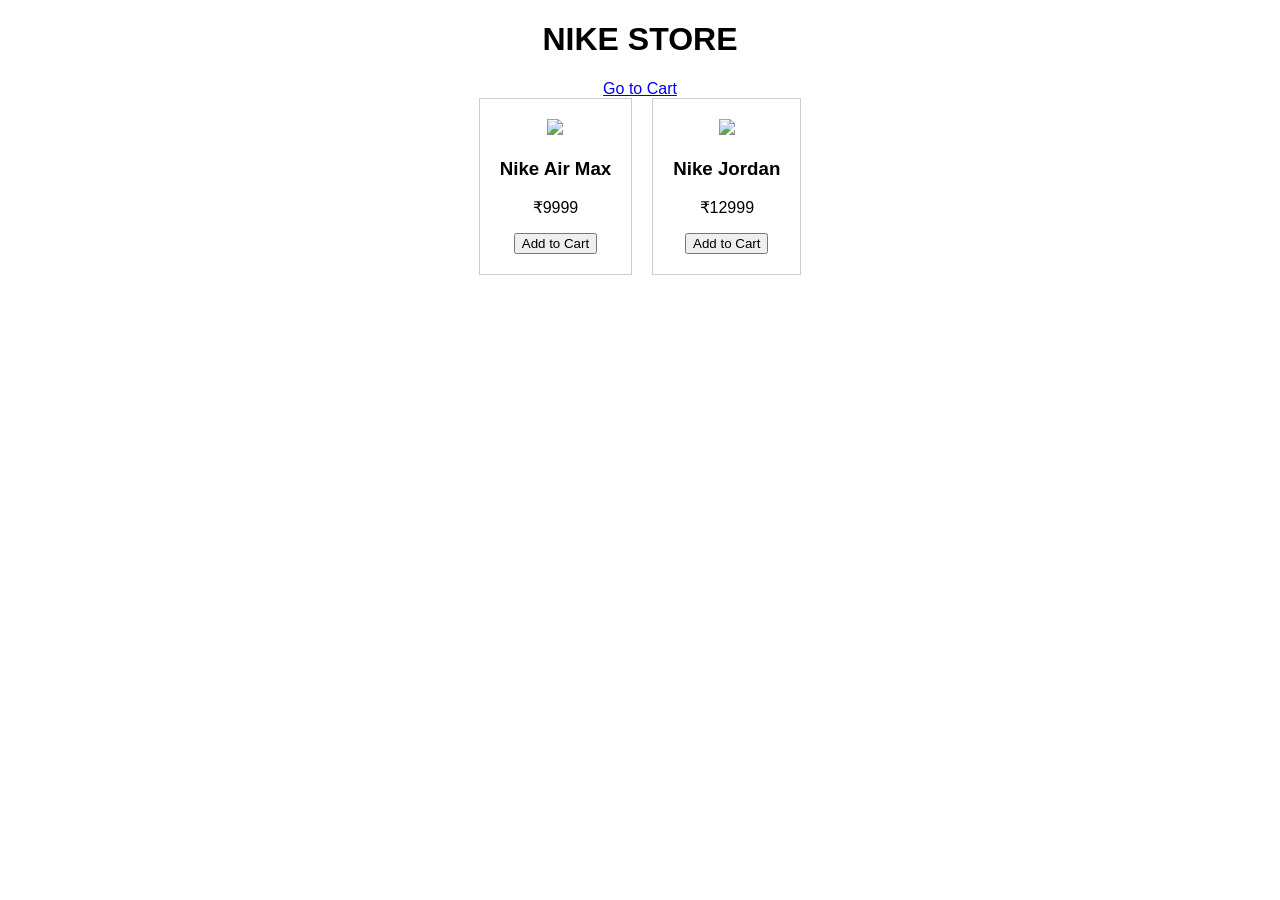
==== index.html @ 03a80ba6 "Add files via upload" ====
<!DOCTYPE html>
<html>
<head>
  <title>Nike Clone</title>
  <link rel="stylesheet" href="style.css">
</head>
<body>

<h1>NIKE STORE</h1>
<a href="cart.html">Go to Cart</a>

<div class="products">

  <div class="card">
    <img src="https://via.placeholder.com/150">
    <h3>Nike Air Max</h3>
    <p>₹9999</p>
    <button onclick="addToCart('Nike Air Max',9999)">Add to Cart</button>
  </div>

  <div class="card">
    <img src="https://via.placeholder.com/150">
    <h3>Nike Jordan</h3>
    <p>₹12999</p>
    <button onclick="addToCart('Nike Jordan',12999)">Add to Cart</button>
  </div>

</div>

<script src="script.js"></script>
</body>
</html>
---- style.css ----
body {
  font-family: Arial;
  text-align: center;
}

.products {
  display: flex;
  justify-content: center;
  gap: 20px;
}

.card {
  border: 1px solid #ccc;
  padding: 20px;
}
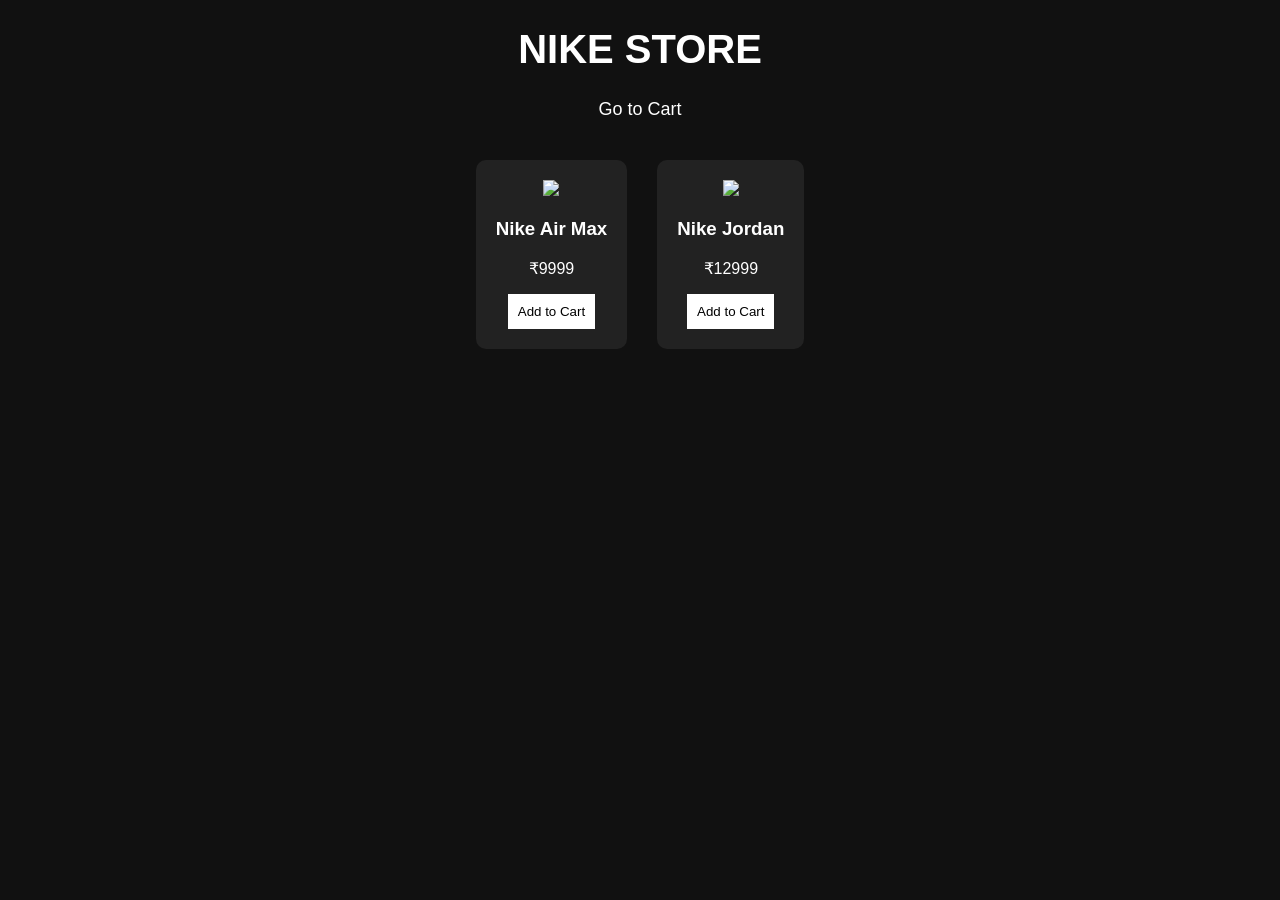
==== commit 9ef3a44a: "Add files via upload" ====
--- a/index.html
+++ b/index.html
@@ -12,14 +12,14 @@
 <div class="products">
 
   <div class="card">
-    <img src="https://via.placeholder.com/150">
+    <img src="https://static.nike.com/a/images/t_PDP_1280_v1/f_auto,q_auto:eco/nike-air-max.jpg">
     <h3>Nike Air Max</h3>
     <p>₹9999</p>
     <button onclick="addToCart('Nike Air Max',9999)">Add to Cart</button>
   </div>
 
   <div class="card">
-    <img src="https://via.placeholder.com/150">
+    <img src="https://static.nike.com/a/images/t_PDP_1280_v1/f_auto,q_auto:eco/nike-air-max.jpg">
     <h3>Nike Jordan</h3>
     <p>₹12999</p>
     <button onclick="addToCart('Nike Jordan',12999)">Add to Cart</button>
--- a/style.css
+++ b/style.css
@@ -1,15 +1,42 @@
 body {
-  font-family: Arial;
+  font-family: Arial, sans-serif;
+  background-color: #111;
+  color: white;
   text-align: center;
+}
+
+h1 {
+  font-size: 40px;
+}
+
+a {
+  color: white;
+  text-decoration: none;
+  font-size: 18px;
 }
 
 .products {
   display: flex;
   justify-content: center;
-  gap: 20px;
+  gap: 30px;
+  margin-top: 40px;
 }
 
 .card {
-  border: 1px solid #ccc;
+  background: #222;
   padding: 20px;
+  border-radius: 10px;
+  transition: 0.3s;
+}
+
+.card:hover {
+  transform: scale(1.05);
+}
+
+button {
+  background: white;
+  color: black;
+  border: none;
+  padding: 10px;
+  cursor: pointer;
 }
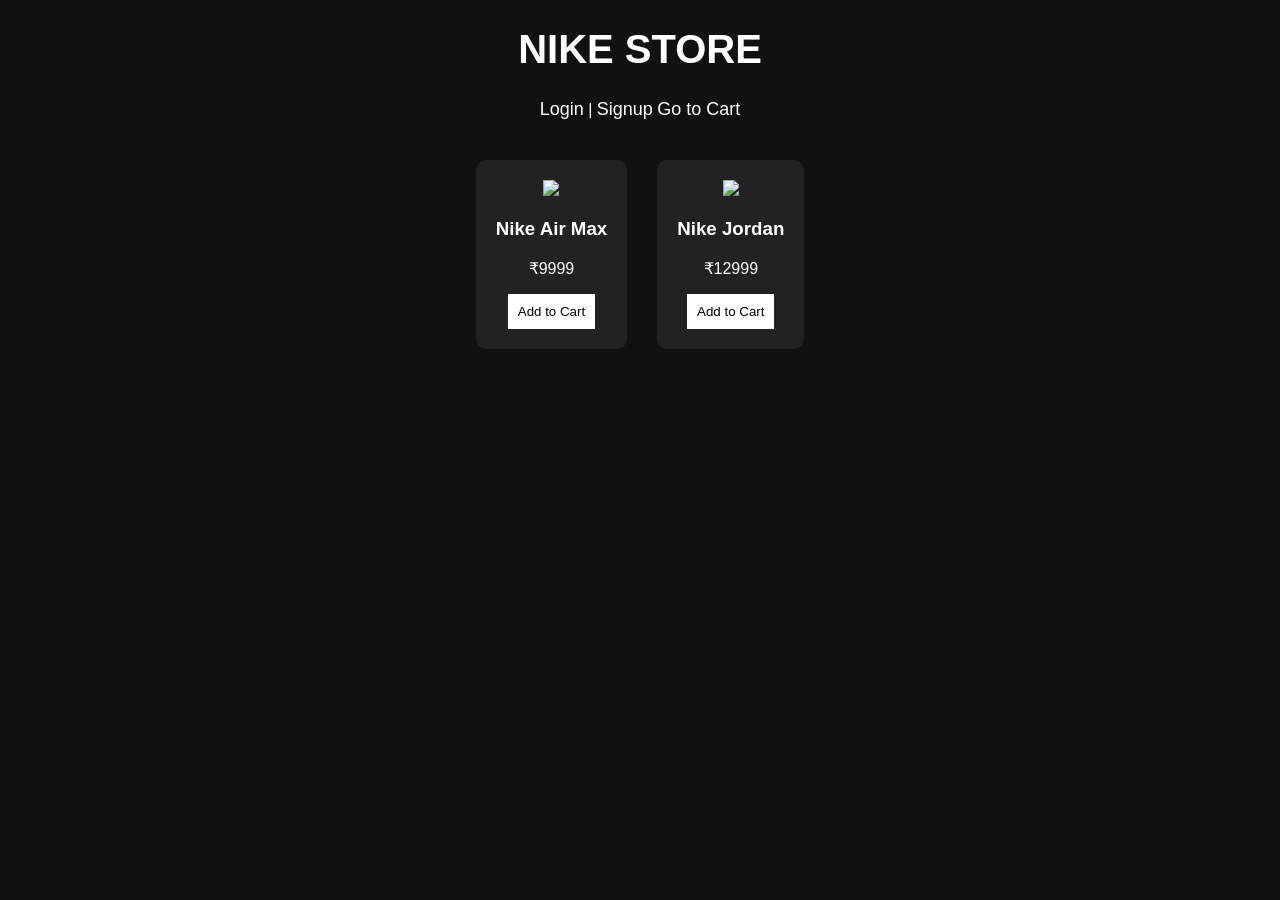
==== commit 698e669c: "Add files via upload" ====
--- a/index.html
+++ b/index.html
@@ -7,6 +7,10 @@
 <body>
 
 <h1>NIKE STORE</h1>
+
+<a href="login.html">Login</a> |
+<a href="signup.html">Signup</a>
+
 <a href="cart.html">Go to Cart</a>
 
 <div class="products">
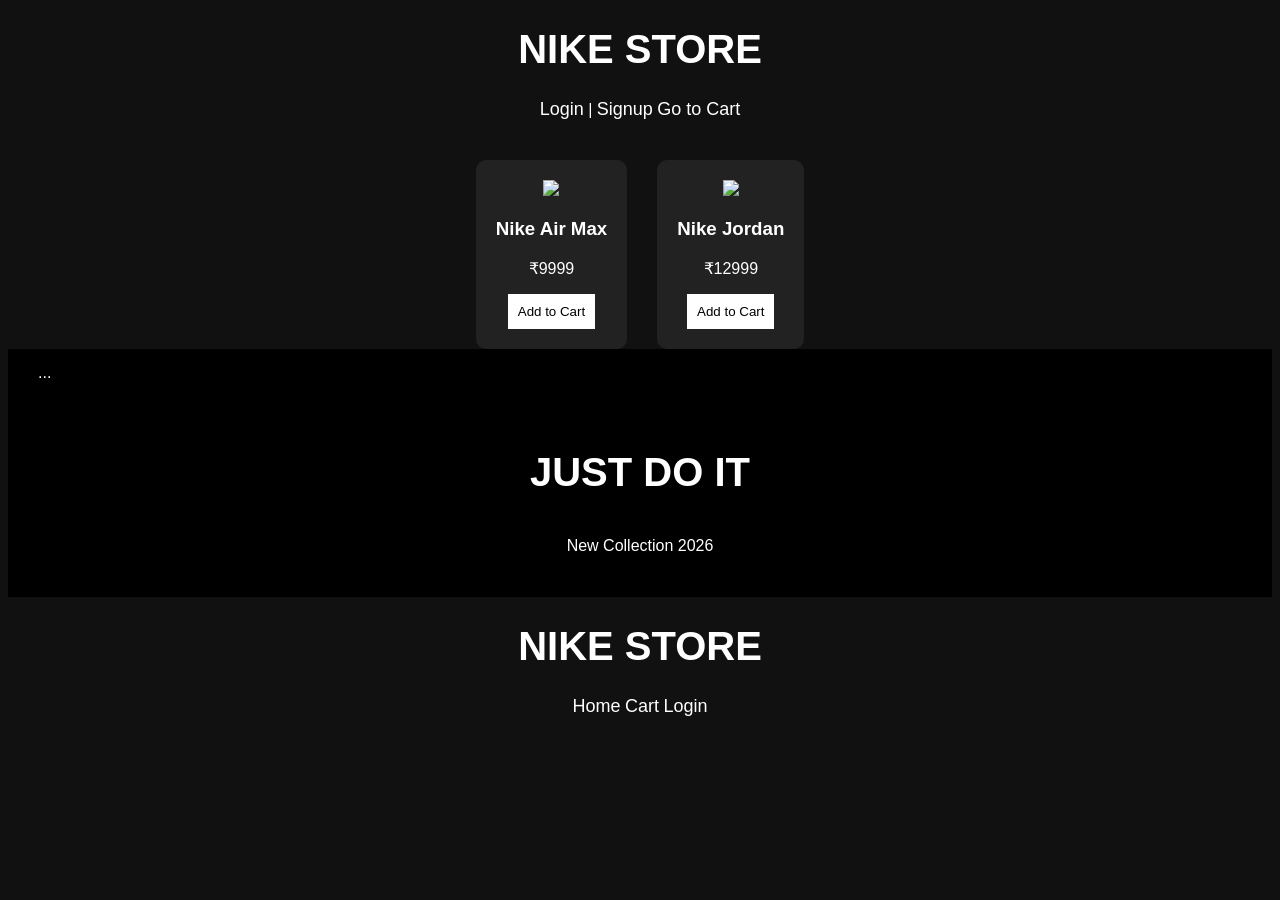
==== commit bda27e38: "Add files via upload" ====
--- a/index.html
+++ b/index.html
@@ -32,5 +32,22 @@
 </div>
 
 <script src="script.js"></script>
-</body>
+<body>
+
+<div class="navbar">
+  ...
+</div>
+
+<div class="hero">
+  <h1>JUST DO IT</h1>
+  <p>New Collection 2026</p>
+</div>
+
+<h1>NIKE STORE</h1>
+  <div>
+    <a href="index.html">Home</a>
+    <a href="cart.html">Cart</a>
+    <a href="login.html">Login</a>
+  </div>
+</div>
 </html>
--- a/style.css
+++ b/style.css
@@ -1,3 +1,15 @@
+.navbar {
+  display: flex;
+  justify-content: space-between;
+  padding: 15px 30px;
+  background: black;
+}
+
+.navbar a {
+  margin-left: 20px;
+  color: white;
+  text-decoration: none;
+}
 body {
   font-family: Arial, sans-serif;
   background-color: #111;
@@ -27,6 +39,7 @@
   padding: 20px;
   border-radius: 10px;
   transition: 0.3s;
+  color: white;
 }
 
 .card:hover {
@@ -39,4 +52,14 @@
   border: none;
   padding: 10px;
   cursor: pointer;
+}
+
+.hero {
+  background-color: black;
+  height: 200px;
+  display: flex;
+  flex-direction: column;
+  justify-content: center;
+  align-items: center;
+  color: white;
 }
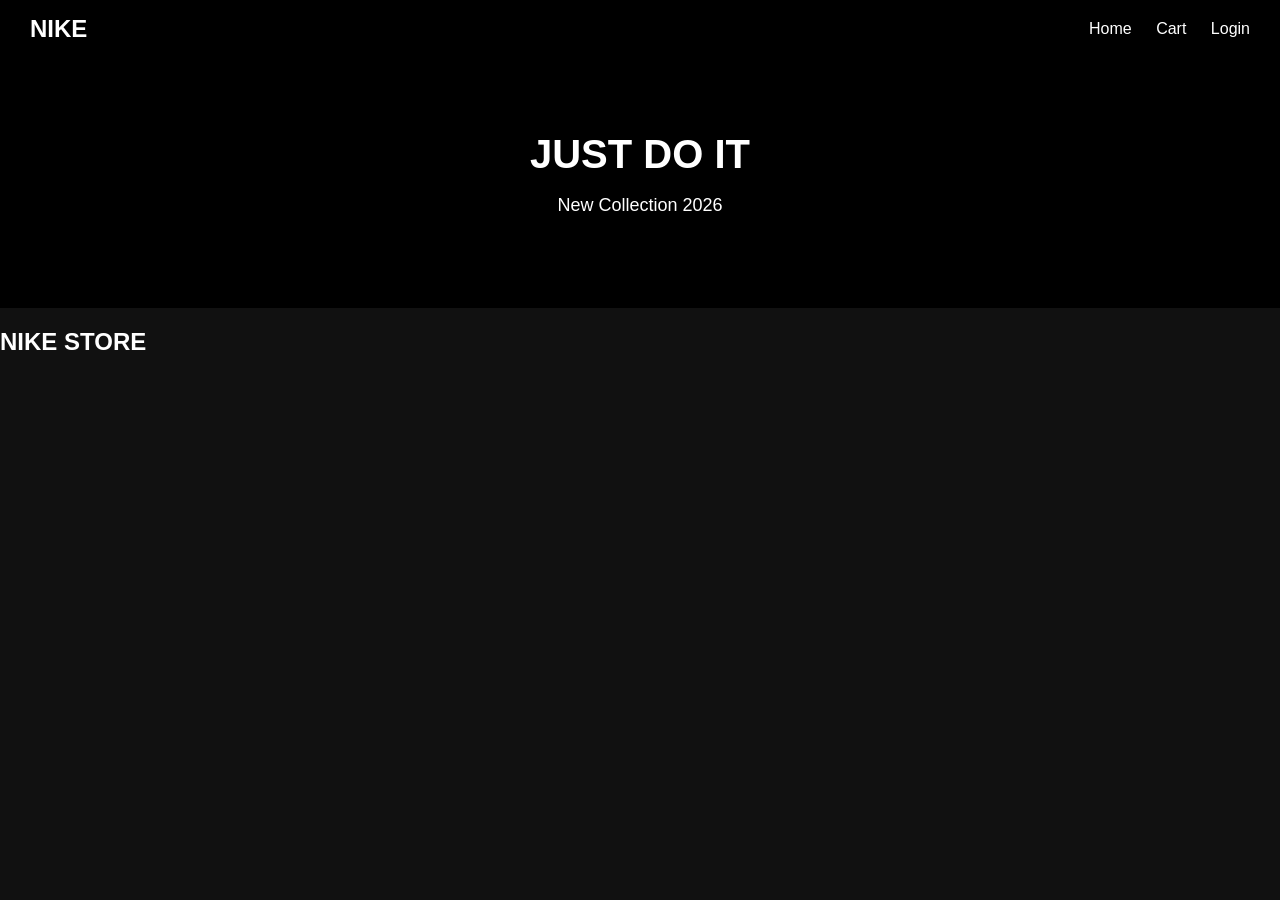
==== commit 48d7aec7: "Add files via upload" ====
--- a/index.html
+++ b/index.html
@@ -4,38 +4,16 @@
   <title>Nike Clone</title>
   <link rel="stylesheet" href="style.css">
 </head>
-<body>
 
-<h1>NIKE STORE</h1>
-
-<a href="login.html">Login</a> |
-<a href="signup.html">Signup</a>
-
-<a href="cart.html">Go to Cart</a>
-
-<div class="products">
-
-  <div class="card">
-    <img src="https://static.nike.com/a/images/t_PDP_1280_v1/f_auto,q_auto:eco/nike-air-max.jpg">
-    <h3>Nike Air Max</h3>
-    <p>₹9999</p>
-    <button onclick="addToCart('Nike Air Max',9999)">Add to Cart</button>
-  </div>
-
-  <div class="card">
-    <img src="https://static.nike.com/a/images/t_PDP_1280_v1/f_auto,q_auto:eco/nike-air-max.jpg">
-    <h3>Nike Jordan</h3>
-    <p>₹12999</p>
-    <button onclick="addToCart('Nike Jordan',12999)">Add to Cart</button>
-  </div>
-
-</div>
-
-<script src="script.js"></script>
 <body>
 
 <div class="navbar">
-  ...
+  <h2>NIKE</h2>
+  <div>
+    <a href="index.html">Home</a>
+    <a href="cart.html">Cart</a>
+    <a href="login.html">Login</a>
+  </div>
 </div>
 
 <div class="hero">
@@ -43,11 +21,13 @@
   <p>New Collection 2026</p>
 </div>
 
-<h1>NIKE STORE</h1>
-  <div>
-    <a href="index.html">Home</a>
-    <a href="cart.html">Cart</a>
-    <a href="login.html">Login</a>
-  </div>
+<h2>NIKE STORE</h2>
+
+<div class="products">
+  <!-- your product cards -->
 </div>
+
+<script src="script.js"></script>
+
+</body>
 </html>
--- a/style.css
+++ b/style.css
@@ -1,65 +1,103 @@
+/* Reset basic */
+body {
+  margin: 0;
+  font-family: Arial, sans-serif;
+  background-color: #111;
+  color: white;
+}
+
+/* Navbar */
 .navbar {
   display: flex;
   justify-content: space-between;
+  align-items: center;
   padding: 15px 30px;
   background: black;
+}
+
+.navbar h2 {
+  margin: 0;
 }
 
 .navbar a {
   margin-left: 20px;
   color: white;
   text-decoration: none;
-}
-body {
-  font-family: Arial, sans-serif;
-  background-color: #111;
-  color: white;
-  text-align: center;
+  font-size: 16px;
 }
 
-h1 {
-  font-size: 40px;
+.navbar a:hover {
+  text-decoration: underline;
 }
 
-a {
+/* Hero Section */
+.hero {
+  background-color: black;
+  height: 250px;
+  display: flex;
+  flex-direction: column;
+  justify-content: center;
+  align-items: center;
   color: white;
-  text-decoration: none;
+}
+
+.hero h1 {
+  font-size: 40px;
+  margin: 0;
+}
+
+.hero p {
   font-size: 18px;
 }
 
+/* Product Section */
 .products {
   display: flex;
   justify-content: center;
   gap: 30px;
   margin-top: 40px;
+  flex-wrap: wrap;
 }
 
+/* Product Card */
 .card {
   background: #222;
   padding: 20px;
   border-radius: 10px;
+  width: 200px;
+  text-align: center;
   transition: 0.3s;
-  color: white;
 }
 
+.card img {
+  width: 100%;
+  border-radius: 10px;
+}
+
+.card h3 {
+  margin: 10px 0;
+}
+
+.card p {
+  margin: 5px 0;
+}
+
+/* Hover Effect */
 .card:hover {
   transform: scale(1.05);
 }
 
+/* Button */
 button {
   background: white;
   color: black;
   border: none;
   padding: 10px;
   cursor: pointer;
+  border-radius: 5px;
+  margin-top: 10px;
 }
 
-.hero {
-  background-color: black;
-  height: 200px;
-  display: flex;
-  flex-direction: column;
-  justify-content: center;
-  align-items: center;
-  color: white;
+button:hover {
+  background: gray;
 }
